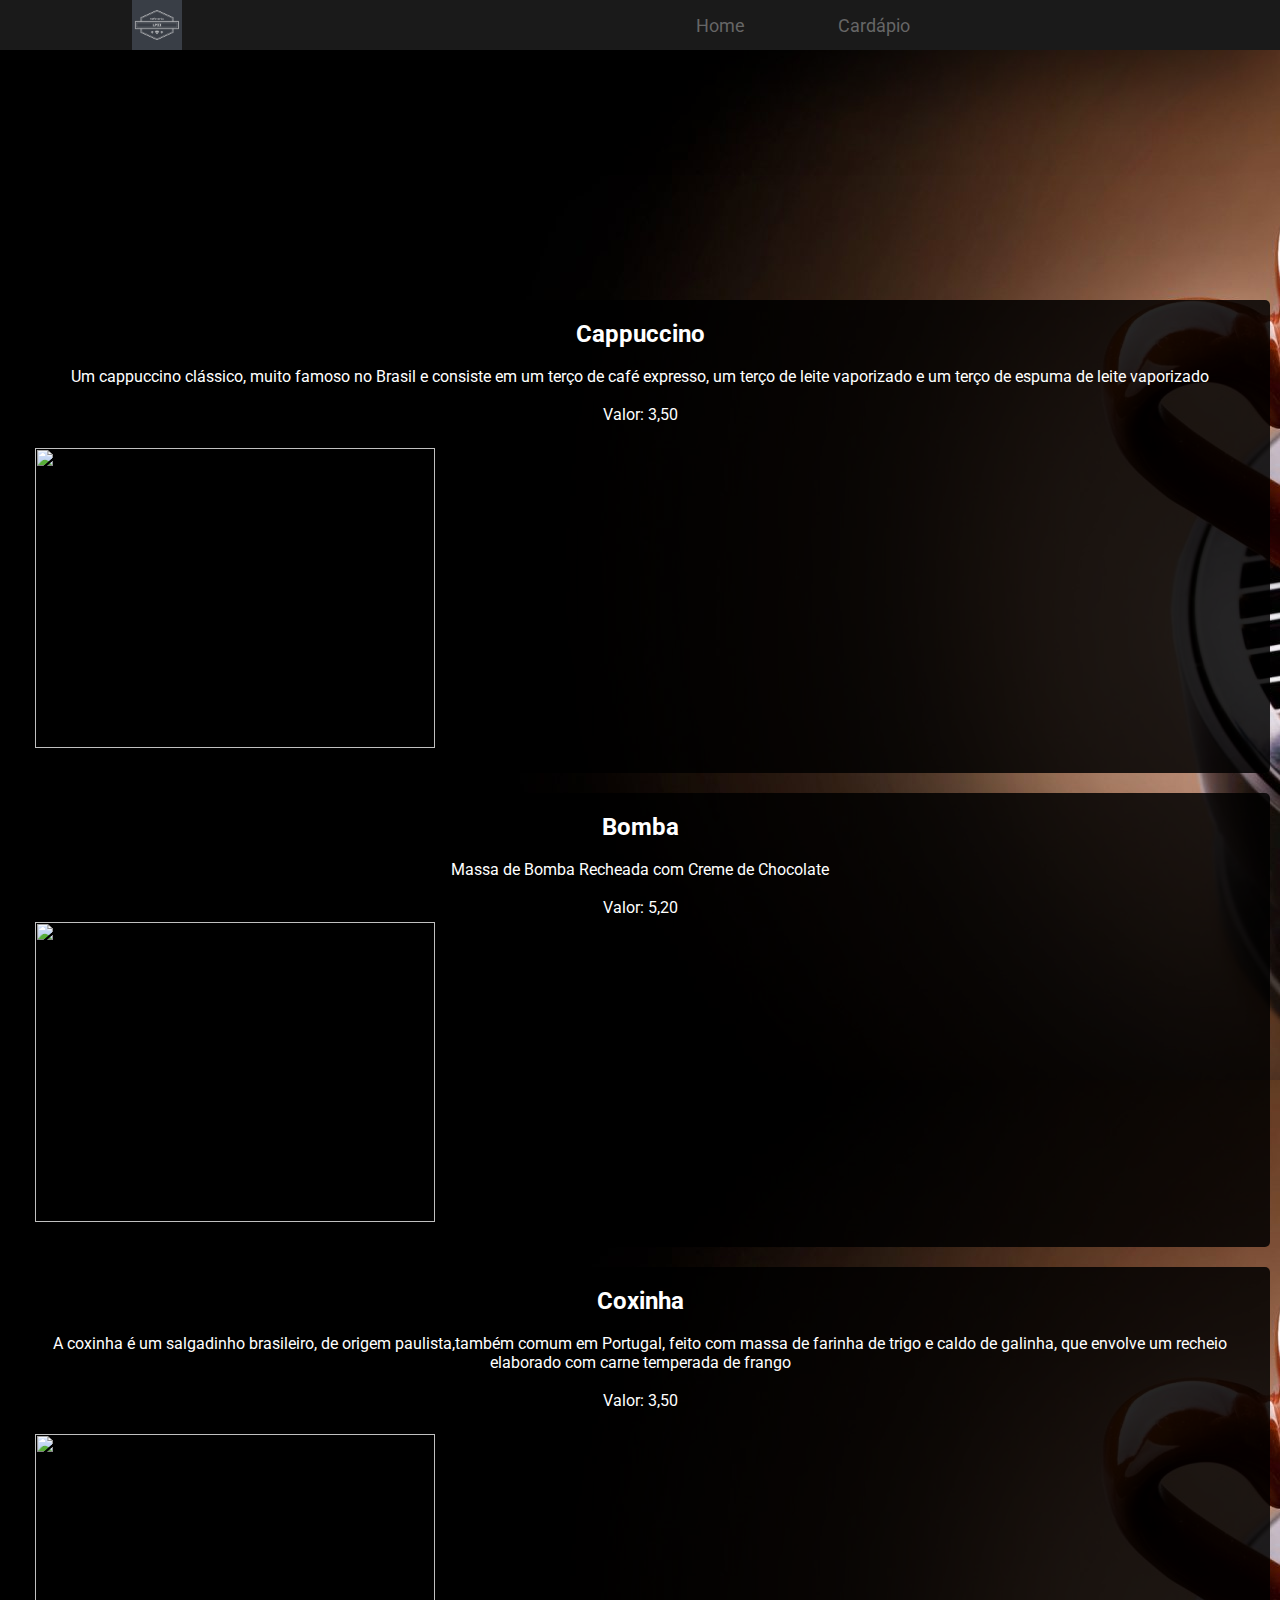
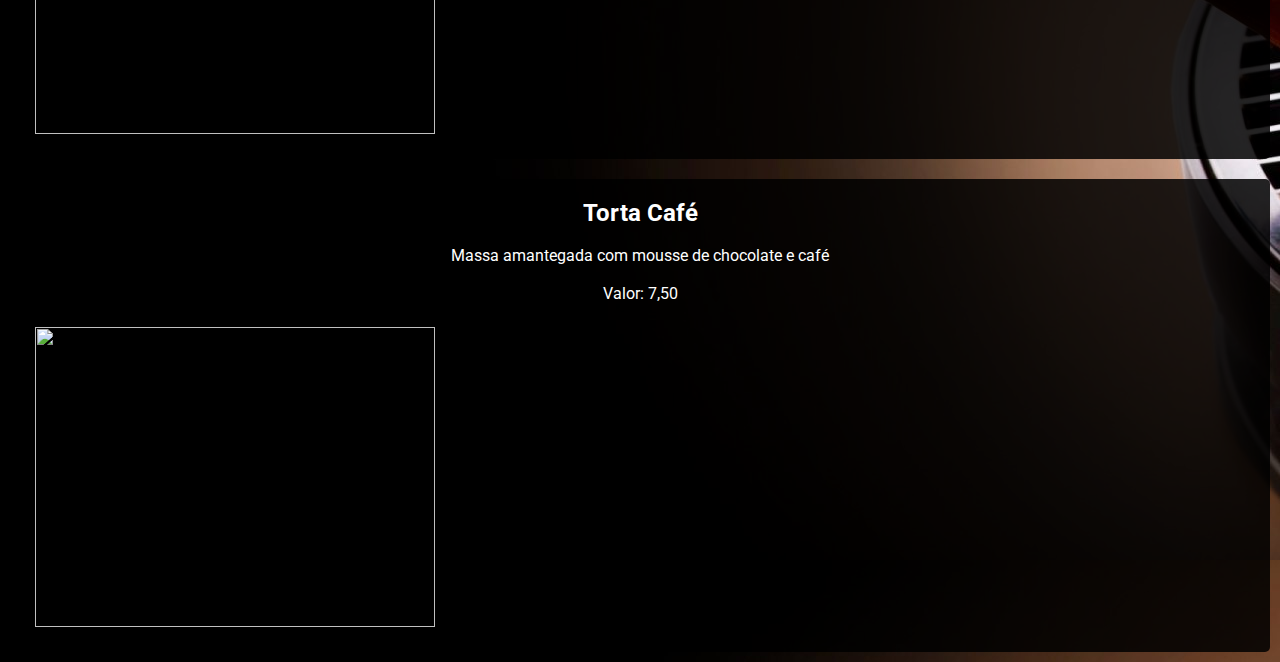
==== cardapio.html @ 64998ab7 "Add files via upload" ====
<html>
    <head>
         <meta charset="utf-8">
         <title>Cafeteria LPII</title>
         <link rel="stylesheet" type="text/css" href="css/style.css">
    </head>
    <body>
        <nav class="menu">
            <div class="logo">
                <img src="img/logo.png" width = "50"/> 
 
            </div>
             <ul>
               <li><a href="index.html">Home</a></li>
               <li><a href="cardapio.html">Cardápio</a></li>
             </ul>
         </nav>
      <div id="carda">
        <div id="item">
            <h2>Cappuccino</h2><br>
            <p>Um cappuccino clássico, muito famoso no Brasil e consiste em um terço de café expresso, um terço de leite vaporizado e um terço de espuma de leite vaporizado</p><br>
            <p>Valor: 3,50</p><br>
            <img src="../Cafe/img/Cappuccino.jpg" >
        </div>  
        <div id="item">
            <h2>Bomba</h2><br>
            <p> Massa de Bomba Recheada com Creme de Chocolate</p><br>
            <p>Valor: 5,20</p>
            <img src="../Cafe/img/bomba.jpg" >
        </div>  
        <div id="item">
            <h2>Coxinha</h2><br>
            <p>A coxinha é um salgadinho brasileiro, de origem paulista,também comum em Portugal, feito com massa de farinha de trigo e caldo de galinha, que envolve um recheio elaborado com carne temperada de frango</p><br>
            <p>Valor: 3,50</p><br>
            <img src="../Cafe/img/coxinha.jpg" >
        </div>  
        <div id="item">
            <h2>Torta Café</h2><br>
            <p>Massa amantegada com mousse de chocolate e café</p><br>
            <p>Valor: 7,50</p><br>
            <img src="../Cafe/img/torta-gelada-cafe-chocolate.jpg" >
        </div>  

      </div>
    </body>
</html>
---- css/style.css ----
@import url('https://fonts.googleapis.com/css?family=Roboto');
html,body{
margin: 0;
padding: 0;
width: 100%;
}
body{
    width: 100%;
    height: 100%;
    font-family: "Roboto", sans-serif;
    background-image: url('../img/coffee.jpg');   
}
* {
    margin: 0;
    padding: 0;
  }
  
  .menu {
    height: 50px;
    background-color: #1a1a1a;
    font-family: Roboto;
    box-shadow: 0px 0px 100px 5px;
    display: flex;
    width: 100%;
  }
  
  #logo {
    padding: 70px 0 0 0;
    overflow: hidden;
    background-image: url("../img/logo.png");
    background-repeat: no-repeat;
    height: 0px;
    height: 70px;
}
  
  .menu ul {
    margin: 0 auto;
  }
  
  .menu ul li ul {
    width: 100%;
  }
  
  .menu ul li {
    display: inline-block;
    width: 150px;
    padding: 0px 10px;
    line-height: 25px;
    padding: 0;
    position: relative;
  }
  
  .menu ul li a {
    text-align: center;
    font-size: 18px;
  }
  
  .menu a {
    padding: 12.5px;
    display: block;
    text-decoration: none;
    color: #666666;
  }
  
  .menu ul ul {
    background-color: black;
    position: absolute;
    opacity: 0;
    transition: all 500ms;
  }
  
  .menu ul ul li {
    float: none;
    border-bottom: solid 1px #262626;
  }
  
  .menu ul li:hover ul {
    opacity: 1;
  }
  
  .menu ul ul a:hover {
    transition: all 0.4s ease;
    background-color: #262626;
    color: white;
  }
  
  .menu a:hover {
    transition: all 0.4s ease;
    color: white;
  }
  
  .menu ul ul li {
    background-color: #1a1a1a;
  }
  
  .menu ul ul a {
    font-size: 17px;
  }
  
  .menu ul ul li a:hover ul ul ul {
    visibility: visible;
  }
  
  nav {
    margin-bottom: 10.0rem;
  }
.logo{
    letter-spacing: 1px;
    float: left;
    color: #000;
    font-size: 22px;
    line-height: 60px;
    padding: 0 6em;
}
.pa{
    font-family: "Roboto", sans-serif;
    margin: 50px;
    text-align: justify;
    color: white;
    text-justify: newspaper;
}
#carda{
    display: flex;
    flex-direction:column;
    justify-content: center;
    padding-top: 80px;

}
#carda img{
    padding: 5px;
    width: 400px;
    height: 300px;
}
#item{
    display: flex;
    flex-direction: column;
    text-align: center;
    color: white;
    background-color: rgb(0,0,0, 0.85 );
    margin: 10px;
    border-radius: 5px;
    padding: 20px;
}
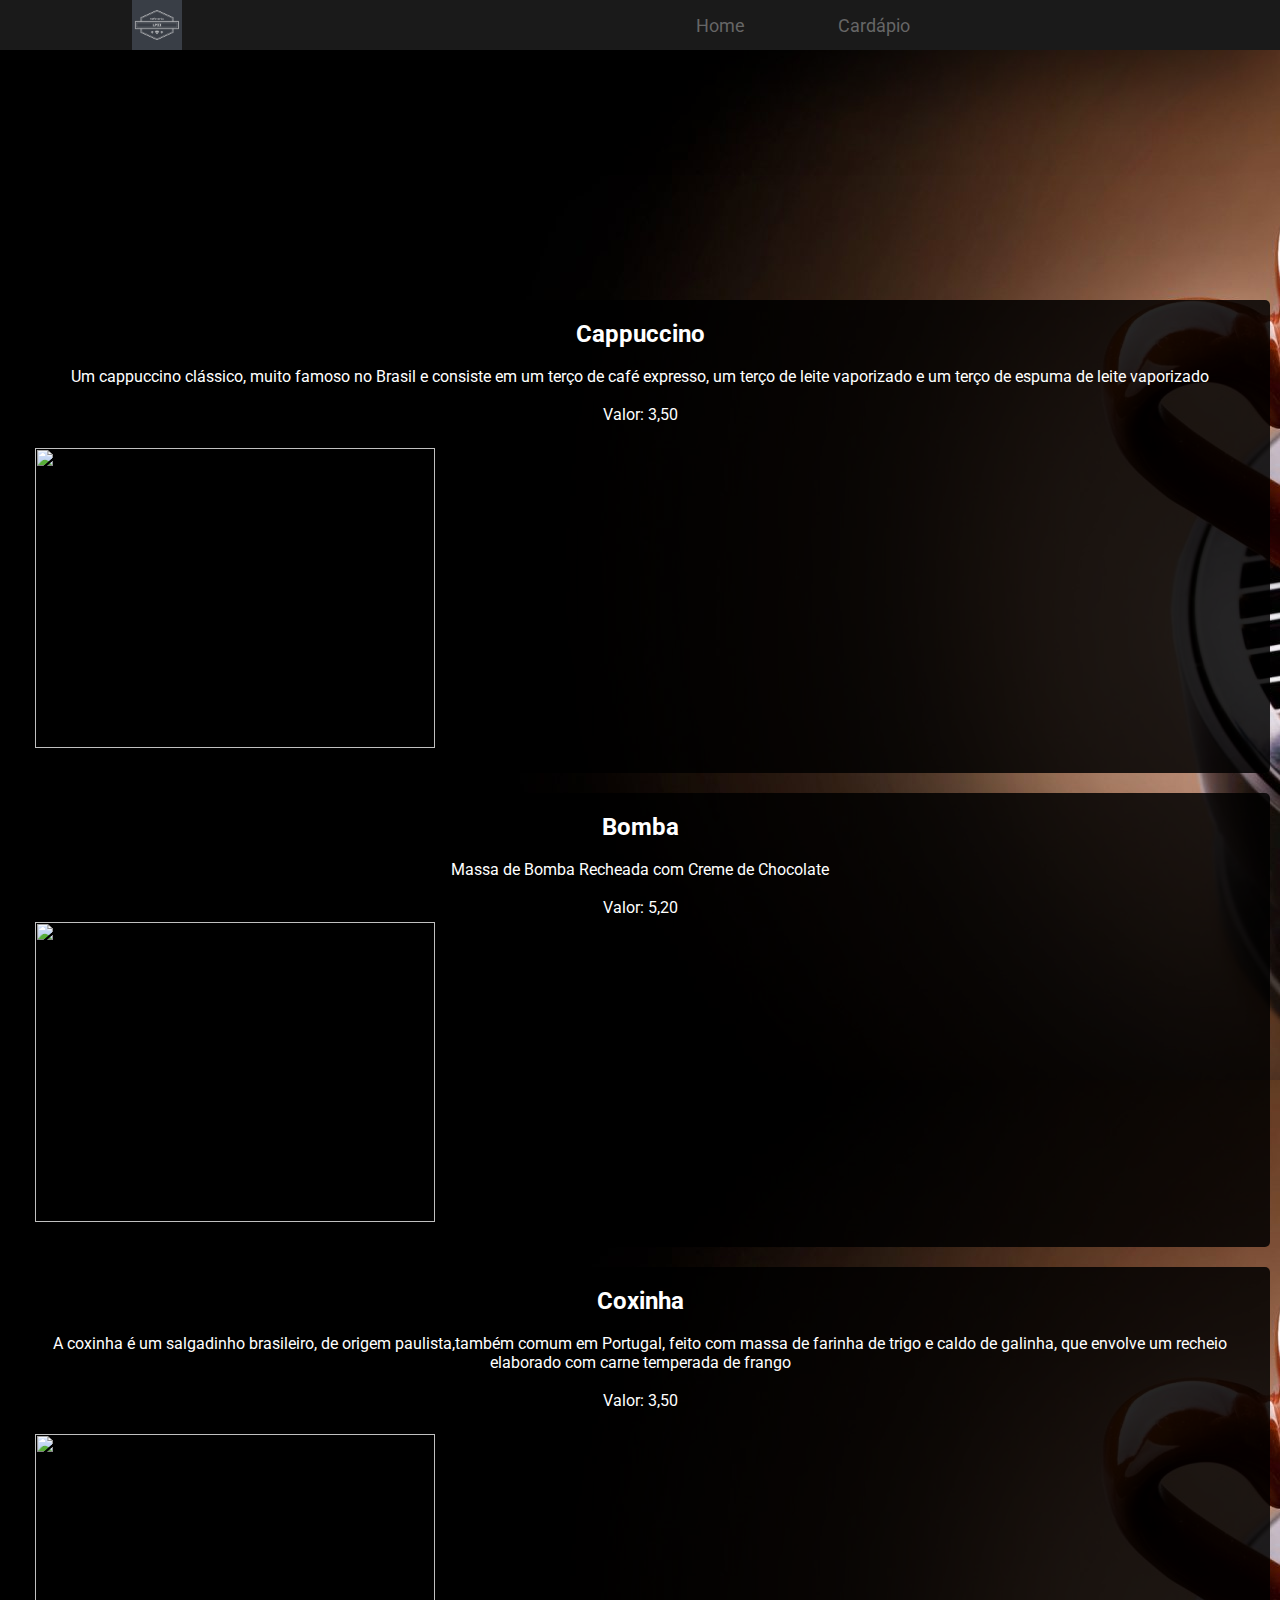
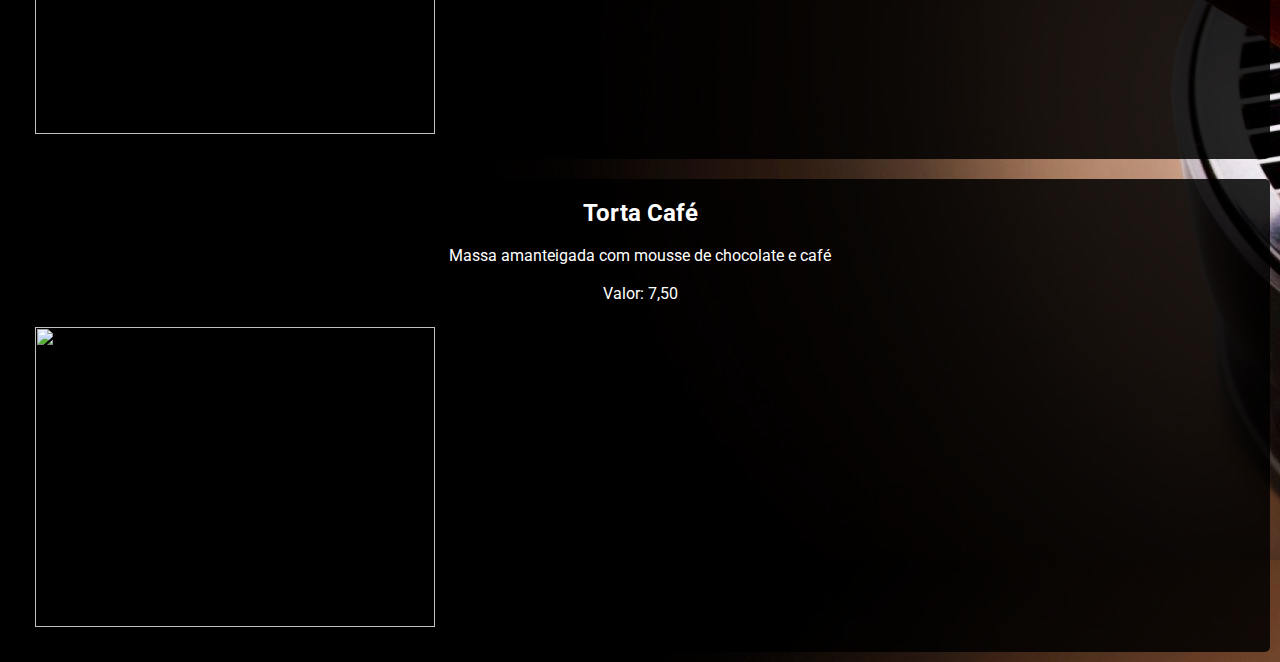
==== commit 2709a5fe: "Update cardapio.html" ====
--- a/cardapio.html
+++ b/cardapio.html
@@ -36,7 +36,7 @@
         </div>  
         <div id="item">
             <h2>Torta Café</h2><br>
-            <p>Massa amantegada com mousse de chocolate e café</p><br>
+            <p>Massa amanteigada com mousse de chocolate e café</p><br>
             <p>Valor: 7,50</p><br>
             <img src="../Cafe/img/torta-gelada-cafe-chocolate.jpg" >
         </div>  
